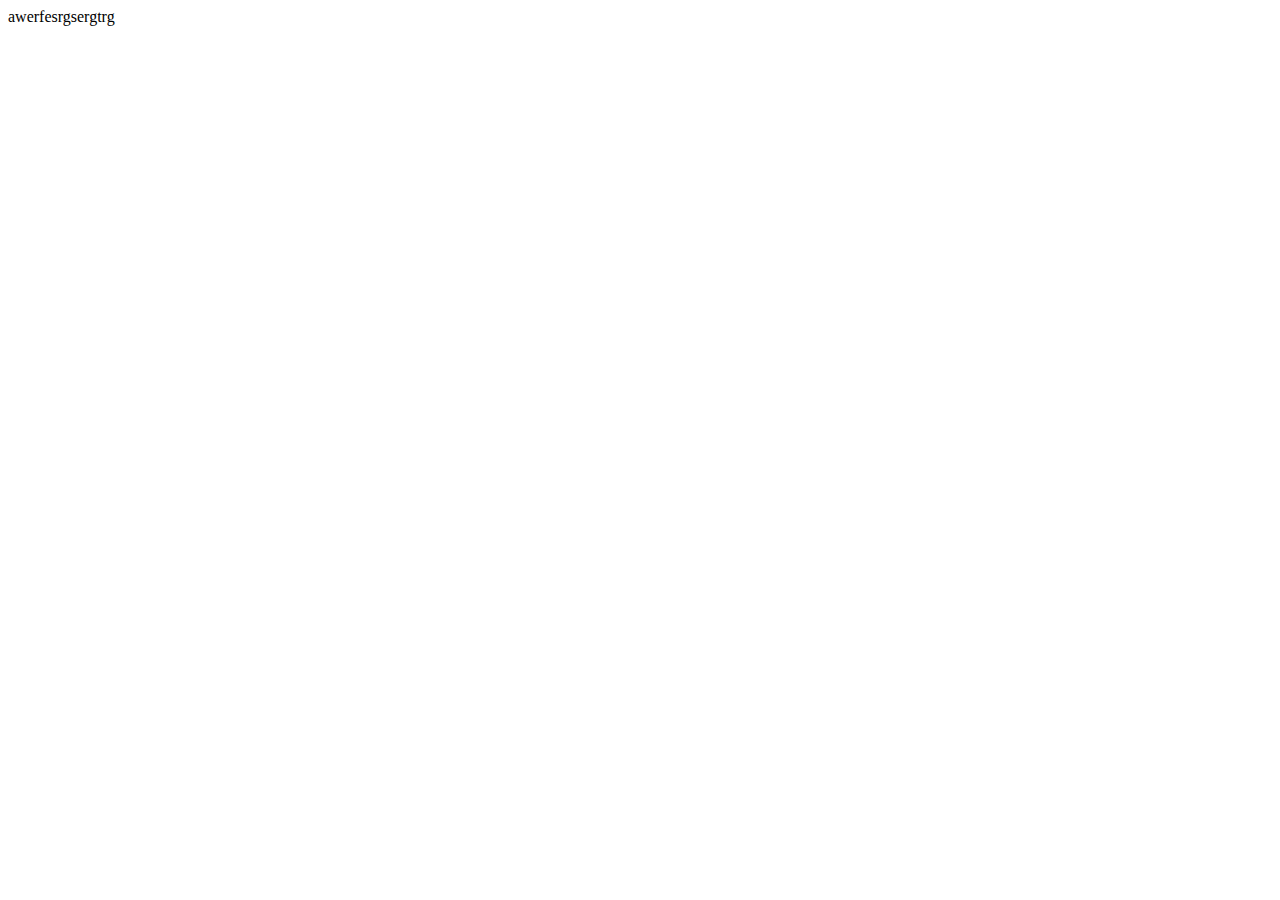
==== hola.html @ 79975d65 "prueba" ====
<!DOCTYPE html>
<html lang="en">
<head>
    <meta charset="UTF-8">
    <meta http-equiv="X-UA-Compatible" content="IE=edge">
    <meta name="viewport" content="width=device-width, initial-scale=1.0">
    <title>Document</title>
</head>
<body>
    awerfesrgsergtrg
</body>
</html>
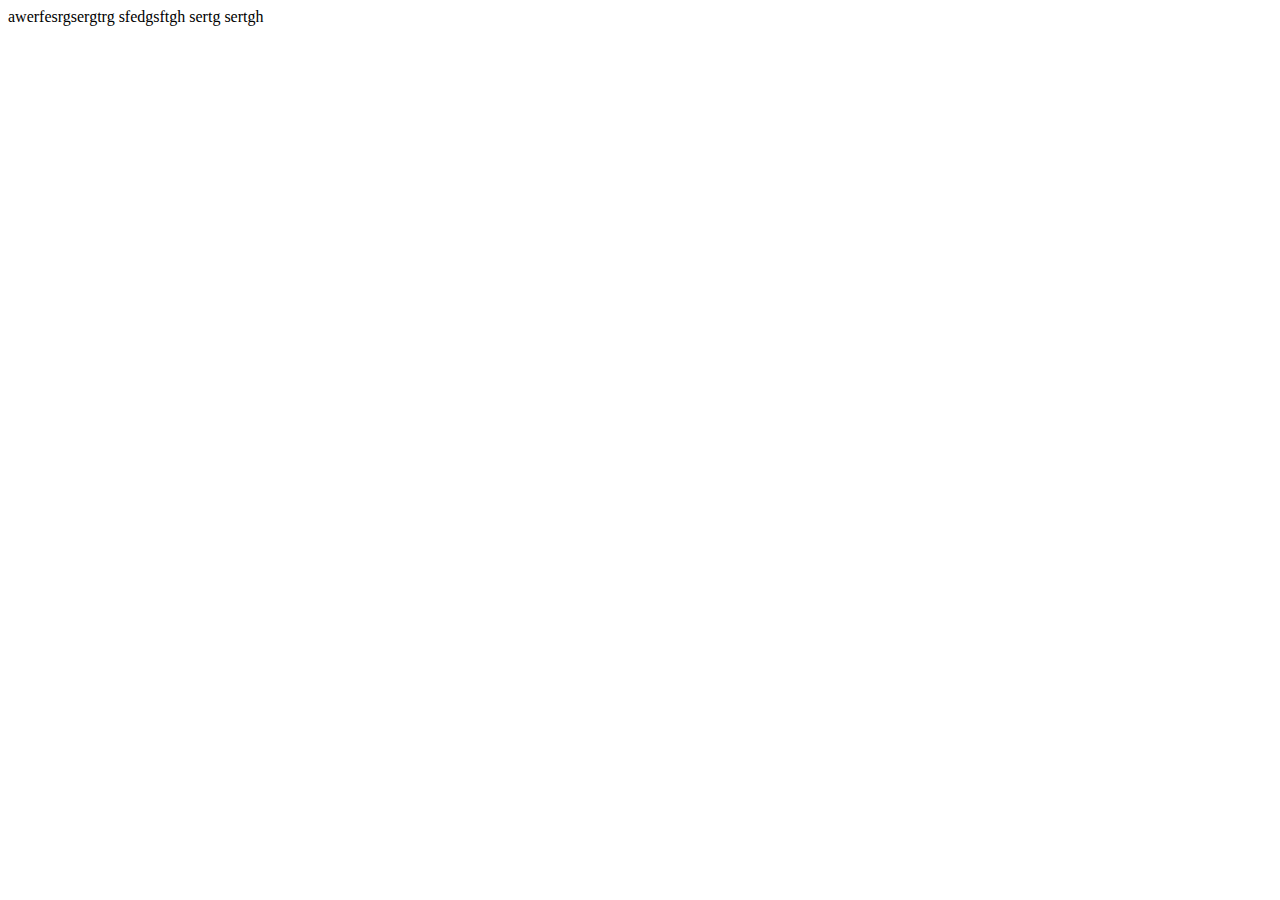
==== commit 7c484726: "pruebaaa01" ====
--- a/hola.html
+++ b/hola.html
@@ -8,5 +8,9 @@
 </head>
 <body>
     awerfesrgsergtrg
+    sfedgsftgh
+    sertg
+    sertgh
+    
 </body>
 </html>